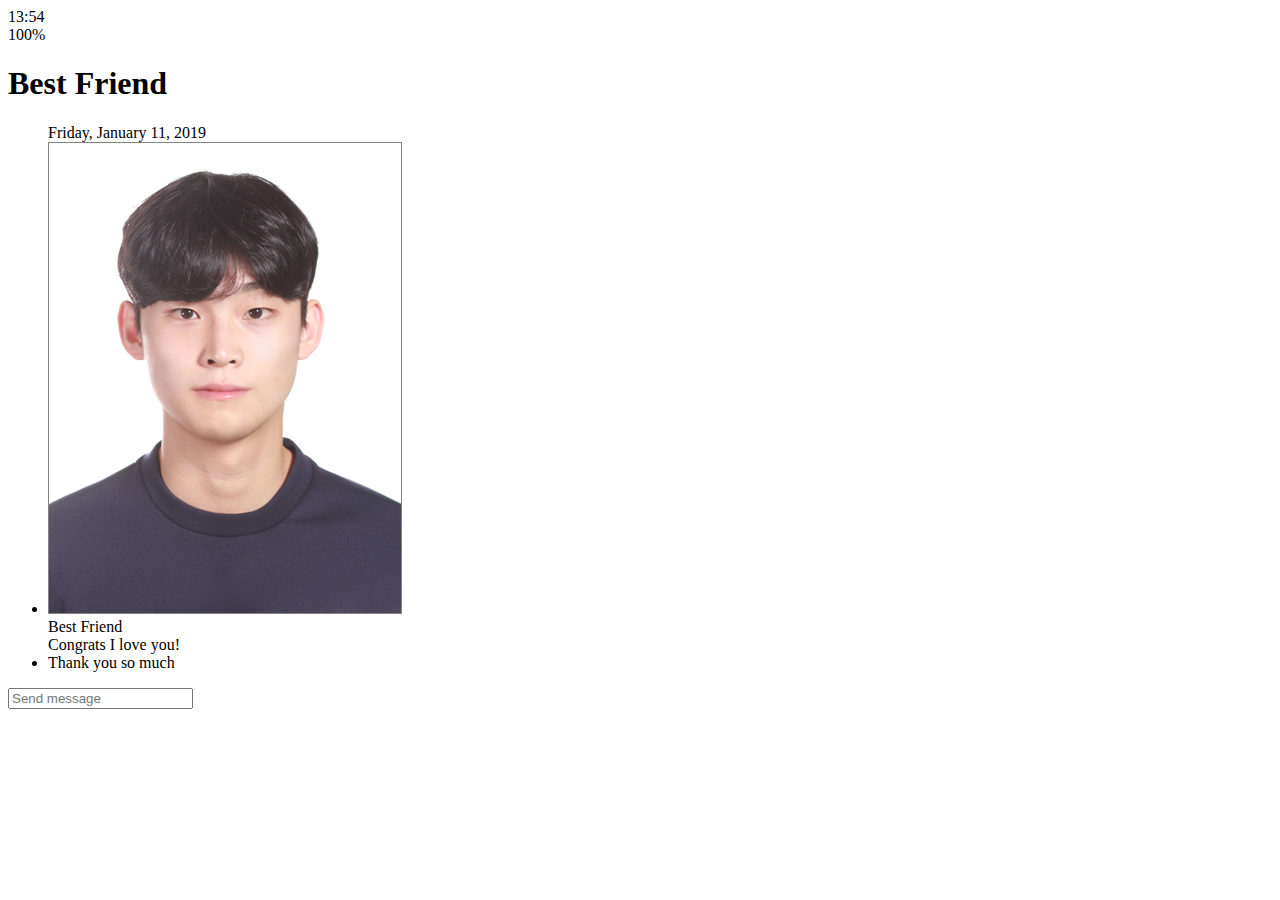
==== chat.html @ 7a777b5f "kakao-clone" ====
<!DOCTYPE html>
<html lang="en">
  <head>
    <meta charset="UTF-8" />
    <meta name="viewport" content="width=device-width, initial-scale=1.0" />
    <link
      rel="stylesheet"
      href="https://use.fontawesome.com/releases/v5.12.1/css/all.css"
      integrity="sha384-v8BU367qNbs/aIZIxuivaU55N5GPF89WBerHoGA4QTcbUjYiLQtKdrfXnqAcXyTv"
      crossorigin="anonymous"
    />
    <title>Chats | Kakao Clone</title>
  </head>
  <body>
    <div class="status-bar">
      <div class="status-bar__column">
        <span class="status-bar__clock">13:54</span>
      </div>
      <div class="status-bar__column">
        <i class="fas fa-clock"></i>
        <i class="fas fa-volume-mute"></i>
        <i class="fas fa-wifi"></i>
        <span class="status-bar__battery-level">100%</span>
        <i. class="fas fa-battery-full"></i.>
      </div>
    </div>
    <header class="header">
      <div class="header__header-column">
        <a href="index.html" class="header__back-btn">
          <i class="fas fa-arrow-left fa-2x"></i>
        </a>

        <h1 class="header__title">Best Friend</h1>
      </div>
      <div class="header__header-column">
        <span class="header__icon">
          <i class="fas fa-search"></i>
        </span>
        <div class="header__icon">
          <i class="fas fa-bars"></i>
        </div>
      </div>
    </header>
    <main class="chat">
      <ul class="chat__messages">
        <span class="chat__timestap">Friday, January 11, 2019</span>
        <li class="incoming-message message">
          <img src="images/avatar.jpg" class="g-avatar message__avatar" />
          <div class="message__content">
            <span class="message__author">Best Friend</span>
            <div class="message__bubble">
              Congrats I love you!
            </div>
          </div>
          <span class="message__timestamp"></span>
        </li>
        <li class="incoming-message message">
          <span class="message__timestamp"></span>
          <div class="message__content">
            <div class="message__bubble">
              Thank you so much
            </div>
          </div>
        </li>
      </ul>
    </main>
    <div class="chat__write">
      <div class="chat__write-column">
        <i class="far fa-plus-square"></i>
      </div>
      <div class="chat__write-column">
        <input
          type="text"
          placeholder="Send message"
          class="chat__write-input"
        />
      </div>
      <div class="chat__write-column">
        <span class="chat__write-icon">
          <i class="far fa-smile-wink"></i>
        </span>
        <span class="chat__write-icon">
          <i class="fas fa-microphone"></i>
        </span>
      </div>
    </div>
  </body>
</html>
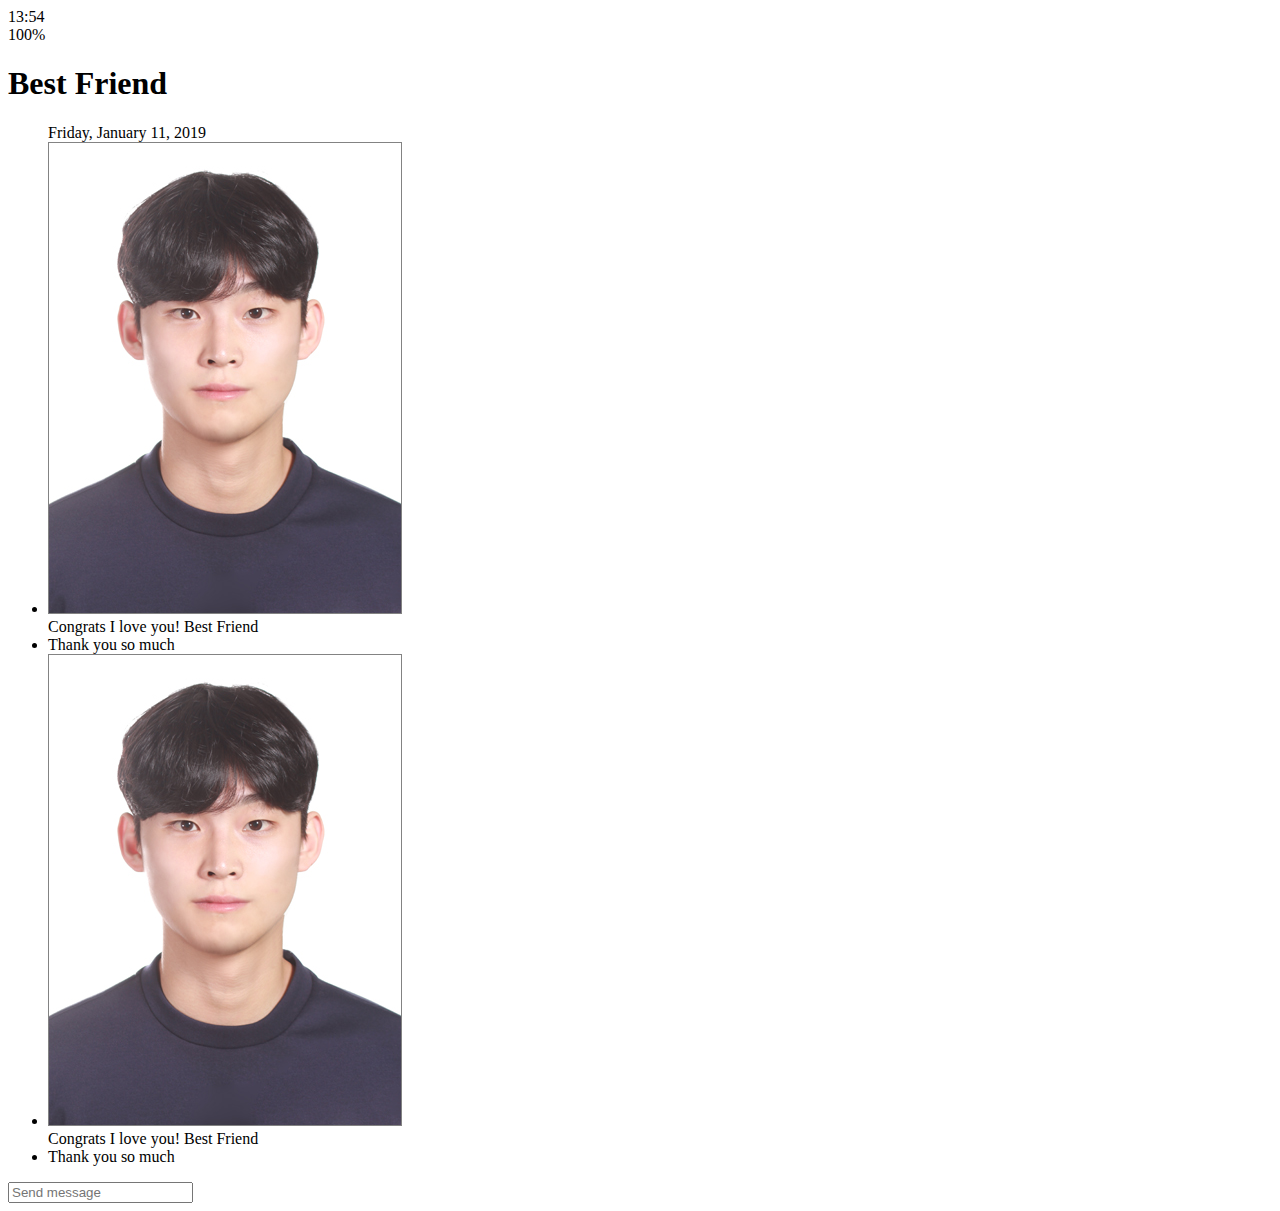
==== commit 6b311e69: "chat screen" ====
--- a/chat.html
+++ b/chat.html
@@ -9,9 +9,10 @@
       integrity="sha384-v8BU367qNbs/aIZIxuivaU55N5GPF89WBerHoGA4QTcbUjYiLQtKdrfXnqAcXyTv"
       crossorigin="anonymous"
     />
+    <link rel="stylesheet" href="css/styles.css" />
     <title>Chats | Kakao Clone</title>
   </head>
-  <body>
+  <body class="chats-body">
     <div class="status-bar">
       <div class="status-bar__column">
         <span class="status-bar__clock">13:54</span>
@@ -27,7 +28,7 @@
     <header class="header">
       <div class="header__header-column">
         <a href="index.html" class="header__back-btn">
-          <i class="fas fa-arrow-left fa-2x"></i>
+          <i class="fas fa-arrow-left"></i>
         </a>
 
         <h1 class="header__title">Best Friend</h1>
@@ -36,30 +37,46 @@
         <span class="header__icon">
           <i class="fas fa-search"></i>
         </span>
-        <div class="header__icon">
+        <span class="header__icon">
           <i class="fas fa-bars"></i>
-        </div>
+        </span>
       </div>
     </header>
-    <main class="chat">
+    <main class="chat-screen">
       <ul class="chat__messages">
-        <span class="chat__timestap">Friday, January 11, 2019</span>
+        <span class="chat__timestamp">Friday, January 11, 2019</span>
         <li class="incoming-message message">
-          <img src="images/avatar.jpg" class="g-avatar message__avatar" />
+          <img src="images/avatar.jpg" class="m-avatar message__avatar" />
           <div class="message__content">
+            <span class="message__bubble">
+              Congrats I love you!
+            </span>
             <span class="message__author">Best Friend</span>
-            <div class="message__bubble">
-              Congrats I love you!
-            </div>
           </div>
+        </li>
+        <li class="sent-message message">
           <span class="message__timestamp"></span>
+          <div class="message__content">
+            <span class="message__bubble">
+              Thank you so much
+            </span>
+          </div>
         </li>
         <li class="incoming-message message">
+          <img src="images/avatar.jpg" class="m-avatar message__avatar" />
+          <div class="message__content">
+            <span class="message__bubble">
+              Congrats I love you!
+            </span>
+            <span class="message__author">Best Friend</span>
+          </div>
+        </li>
+        <li class="sent-message message">
           <span class="message__timestamp"></span>
           <div class="message__content">
-            <div class="message__bubble">
+            <span class="message__bubble">
               Thank you so much
-            </div>
+            </span>
           </div>
         </li>
       </ul>
